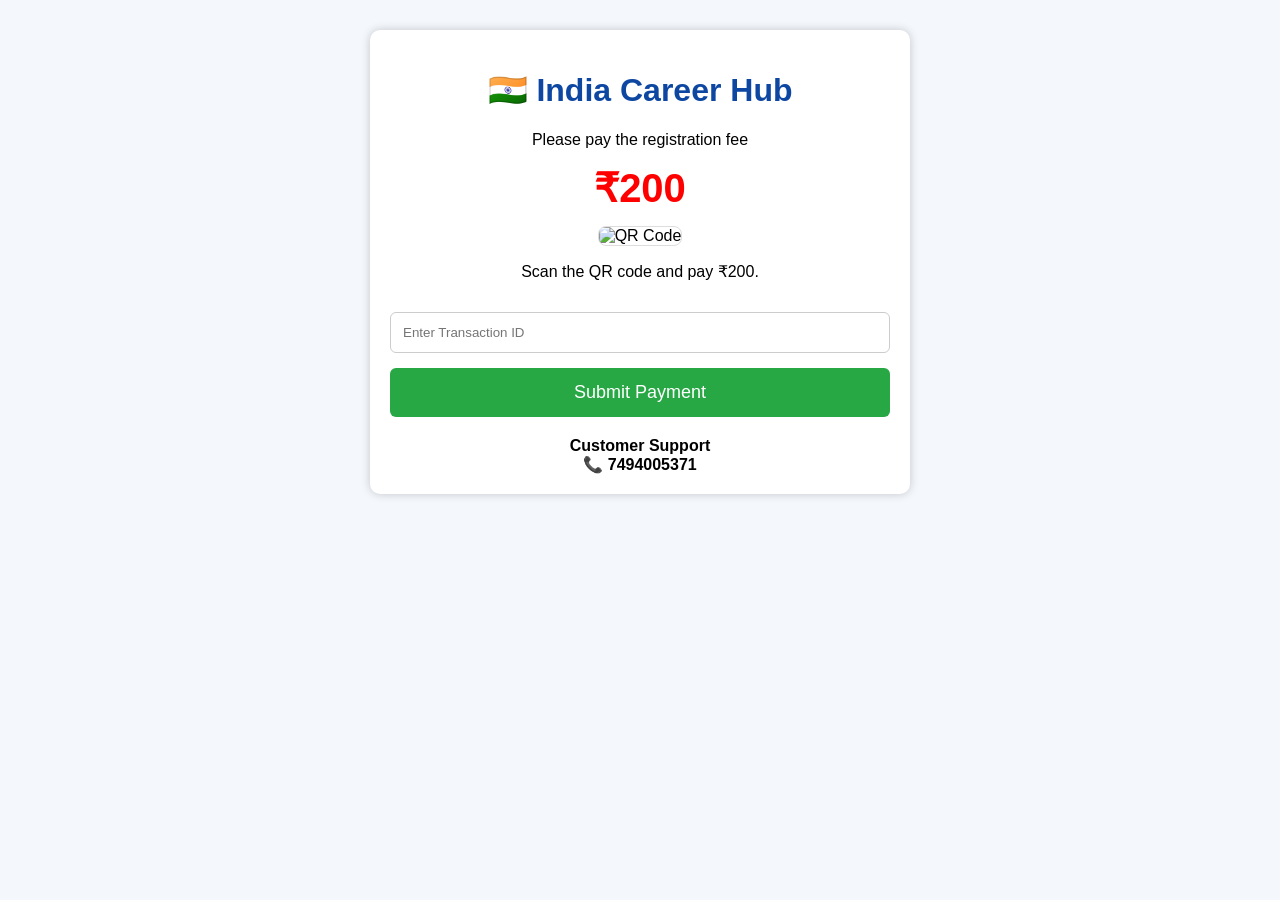
==== payment.html @ 80aeee35 "Create payment.html" ====
<!DOCTYPE html>
<html lang="en">
<head>
<meta charset="UTF-8">
<meta name="viewport" content="width=device-width, initial-scale=1.0">
<title>Payment - India Career Hub</title>

<style>
body{
font-family:Arial,sans-serif;
background:#f4f7fb;
margin:0;
padding:0;
}

.container{
max-width:500px;
margin:30px auto;
background:#fff;
padding:20px;
border-radius:10px;
box-shadow:0 0 10px rgba(0,0,0,.2);
text-align:center;
}

h1{
color:#0d47a1;
}

.amount{
font-size:40px;
color:red;
font-weight:bold;
margin:15px 0;
}

img{
width:280px;
max-width:100%;
border:1px solid #ddd;
border-radius:8px;
}

input{
width:100%;
padding:12px;
margin-top:15px;
border:1px solid #ccc;
border-radius:6px;
box-sizing:border-box;
}

button{
width:100%;
padding:14px;
margin-top:15px;
background:#28a745;
color:#fff;
border:none;
border-radius:6px;
font-size:18px;
cursor:pointer;
}

.support{
margin-top:20px;
font-weight:bold;
}
</style>

</head>

<body>

<div class="container">

<h1>🇮🇳 India Career Hub</h1>

<p>Please pay the registration fee</p>

<div class="amount">₹200</div>

<!-- QR Image -->
<img src="qr.png" alt="QR Code">

<p>Scan the QR code and pay ₹200.</p>

<input type="text" placeholder="Enter Transaction ID">

<button onclick="alert('Payment details submitted successfully!')">
Submit Payment
</button>

<div class="support">
Customer Support<br>
📞 7494005371
</div>

</div>

</body>
</html>
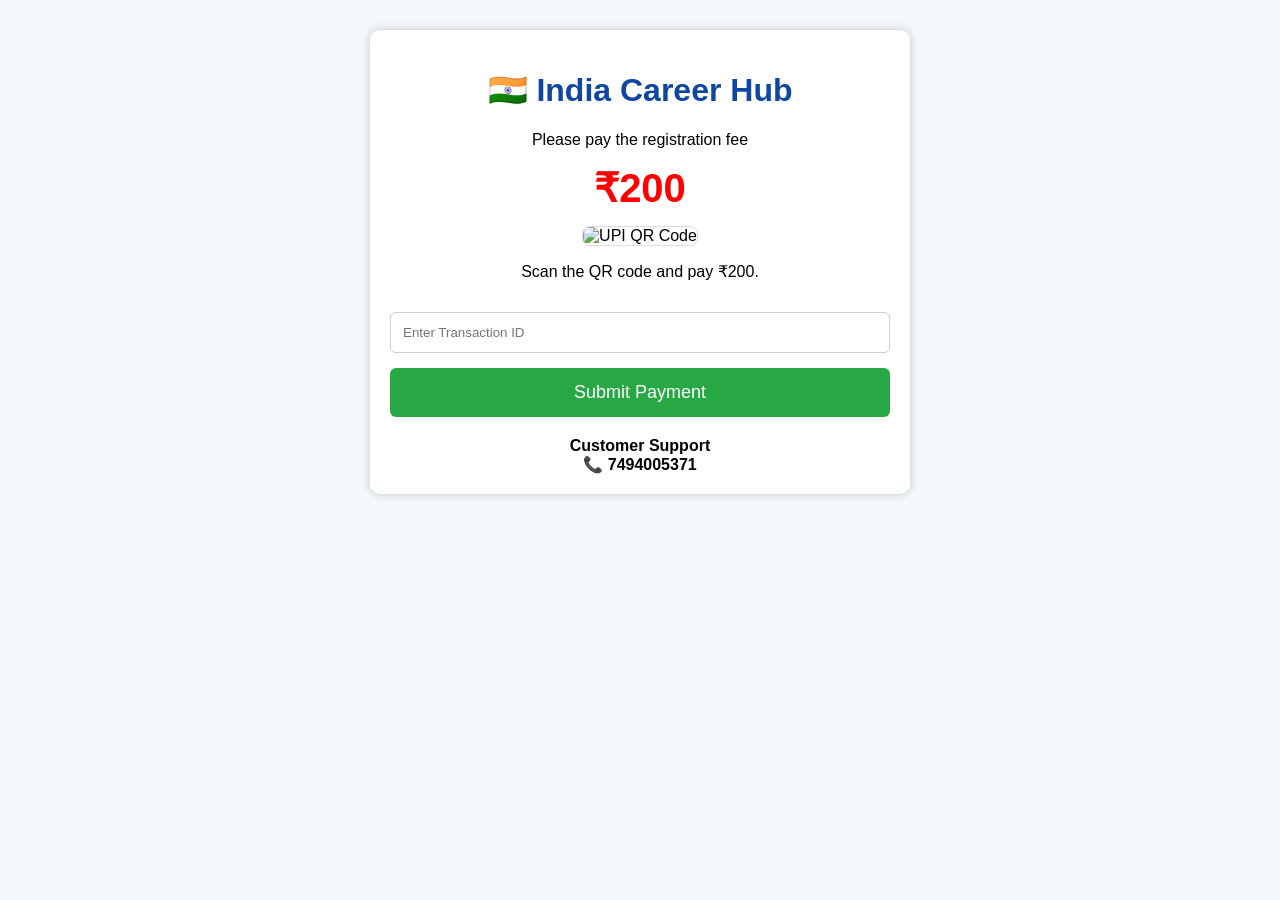
==== commit 2a48eb7e: "Update payment.html" ====
--- a/payment.html
+++ b/payment.html
@@ -81,7 +81,7 @@
 <div class="amount">₹200</div>
 
 <!-- QR Image -->
-<img src="qr.png" alt="QR Code">
+<img src="NaviQR_Mr Rahul  Kumar_25072026134456356.png" alt="UPI QR Code" width="250">
 
 <p>Scan the QR code and pay ₹200.</p>
 
